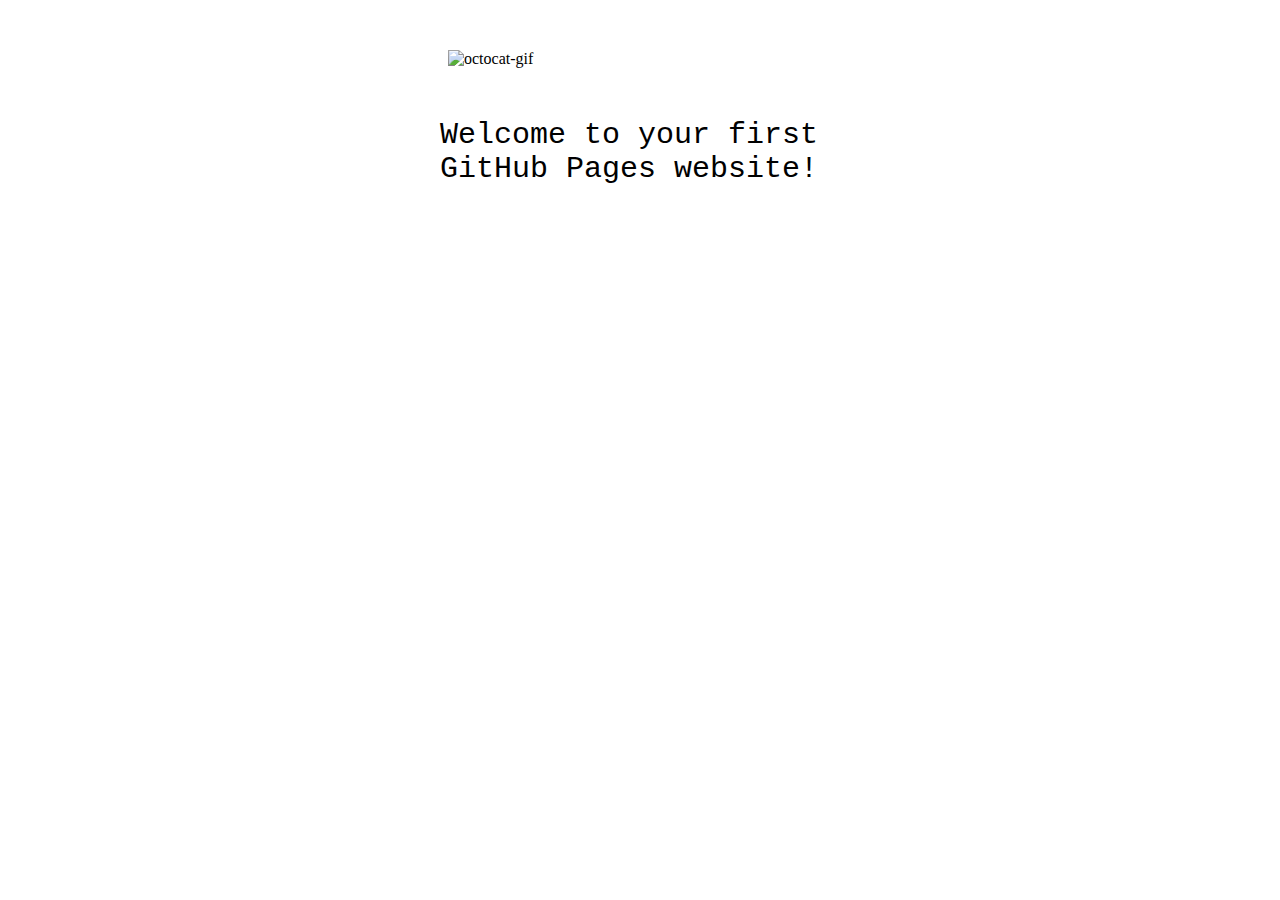
==== index.html @ 10ed6183 "Initial commit" ====
<!DOCTYPE html>

<html>
<head>
  <meta http-equiv="Content-Type" content="text/html; charset=utf-8"/>
  <title>my-first-website</title>
  <LINK href="styles.css" rel="stylesheet" type="text/css">
</head>

<body>

<img src="https://octodex.github.com/images/daftpunktocat-thomas.gif" id="octocat" alt="octocat-gif" />

<!-- Change this code here by copy and pasting your template on line 15 -->
<p>Welcome to your first GitHub Pages website!</p>

</body>
</html>
---- styles.css ----
* {
  margin:0px;
  padding:0px;
}

#octocat {
  display: block;
  width:384px;
  margin: 50px auto;
}

p {
  display: block;
  width: 400px;
  margin: 50px auto;
  font: 30px Monaco,"Courier New","DejaVu Sans Mono","Bitstream Vera Sans Mono",monospace;
}
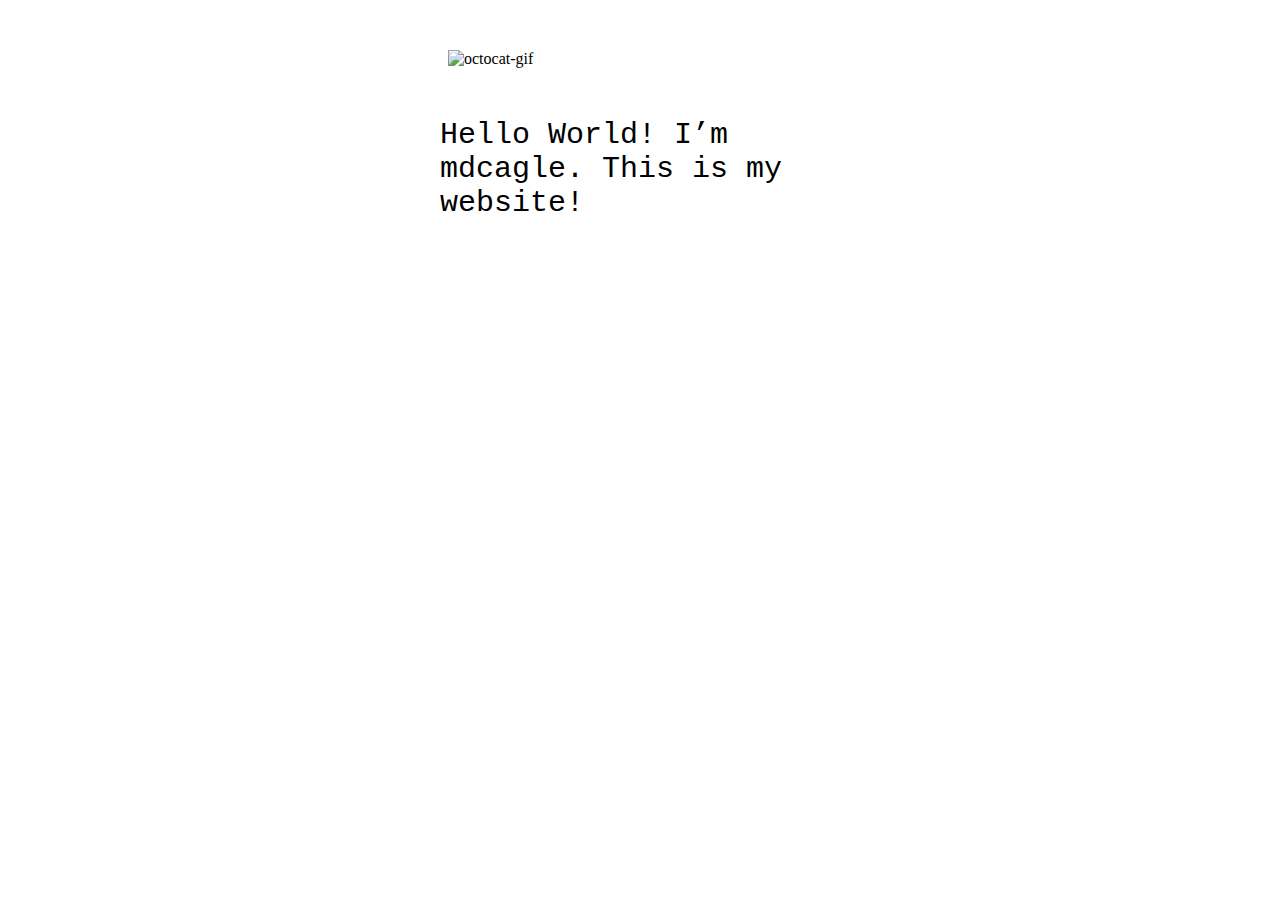
==== commit 3ad98aad: "add user name to index.html file" ====
--- a/index.html
+++ b/index.html
@@ -12,7 +12,8 @@
 <img src="https://octodex.github.com/images/daftpunktocat-thomas.gif" id="octocat" alt="octocat-gif" />
 
 <!-- Change this code here by copy and pasting your template on line 15 -->
-<p>Welcome to your first GitHub Pages website!</p>
+<p>Hello World! I’m mdcagle. This is my website!</p>
+
 
 </body>
 </html>
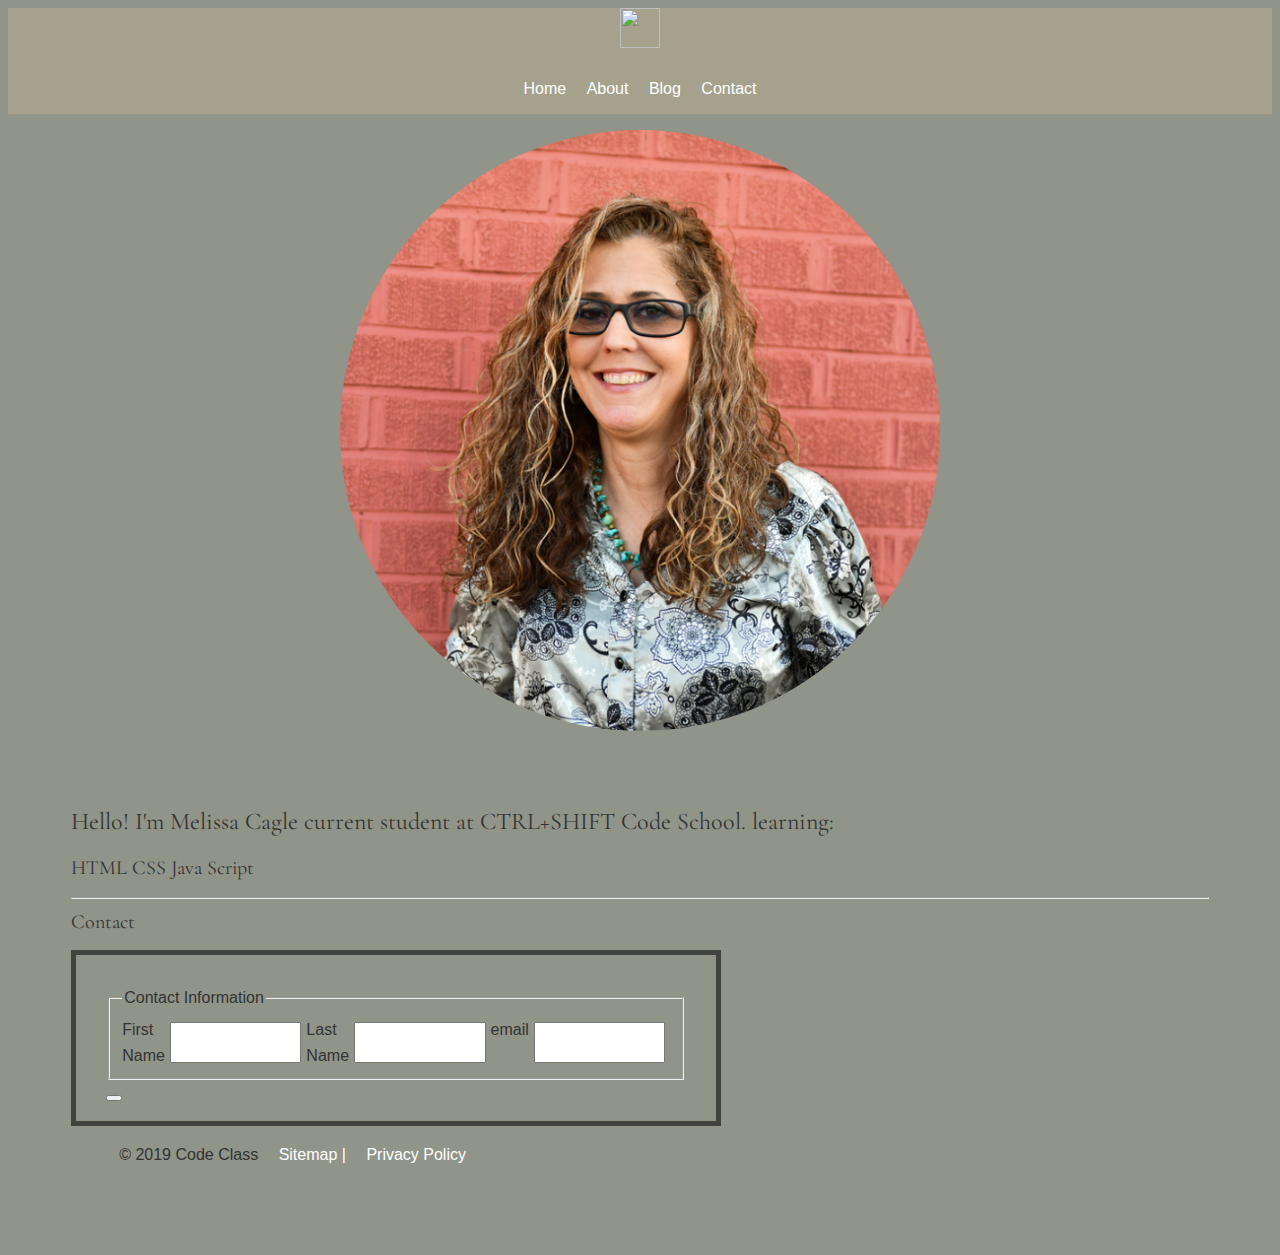
==== commit 34e6024b: "first commit" ====
--- a/index.html
+++ b/index.html
@@ -1,19 +1,100 @@
 <!DOCTYPE html>
+<html lang="en">
+  <head>
+    <meta charset="utf-8" />
+    <meta http-equiv="X-UA-Compatible" content="IE=edge" />
+    <title>portofolio Melissa Cagle</title>
+    <meta name="viewport" content="width=device-width, initial-scale=1" />
+    <link
+      rel="stylesheet"
+      type="text/css"
+      media="screen"
+      href="css/style.css"
+    />
+    <!--add fonts via html-->
+    <link
+      href="https://fonts.googleapis.com/css?family=Cormorant+Garamond:400,700%7cKhula"
+      rel="stylesheet"
+    />
+  </head>
+  <body>
+    <header>
+      <a href="#content" class="hidden">Skip to content</a>
+      <img src="" alt="" width="40" height="40" />
+      <nav>
+        <ul class="nav">
+          <li><a href="index.html">Home</a></li>
+          <li><a href="about.html">About</a></li>
+          <li ><a href="blog.html" >Blog </a></li>
+          <li><a href="#contact">Contact</a></li>
+        </ul>
+      </nav>
+    </header>
+    <!--This is only an example you do not have to use the same html elements and you do not have to use them in this order.-->
+    <div class="hero">
+      <img src="images/image.png" width="600" alt="Melissa">      
+    </div>
+    <main id="content">
+      <h1>
+        Hello! I'm Melissa Cagle current student at
+        CTRL+SHIFT Code School. learning:
+      </h1>
 
-<html>
-<head>
-  <meta http-equiv="Content-Type" content="text/html; charset=utf-8"/>
-  <title>my-first-website</title>
-  <LINK href="styles.css" rel="stylesheet" type="text/css">
-</head>
+      <section id="top">
+        <h2>HTML CSS Java Script</h2>
+        <div class="classy">
+          <p>
+            
+          </p>
+          <ol>
+            <li></li>
+            <li</li>
+            <li></li>
+          </ol>
+        </div>
+      </section>
+      <section id="middle">
+        <h2></h2>
+        <p></p>
+        <div class="details">
+          <h3></h3>
+          <ol>
+            <li></li>
+            <li></li>
+          </ol>
+        </div>
+      </section>
+      <hr />
+      <section id="contact">
+        <h2>Contact</h2>
+        <!-- Fieldset with legend -->
 
-<body>
+        <form action="https://formspree.io/xknwppan" method="post">
+          <fieldset>
+            <!-- You can hide legend from the browser but make it readable for screen-readers   -->
+            <legend>Contact Information</legend>
 
-<img src="https://octodex.github.com/images/daftpunktocat-thomas.gif" id="octocat" alt="octocat-gif" />
+            <label for="firstname">First Name</label>
+            <input id="firstname" name="firstname" type="text" required />
 
-<!-- Change this code here by copy and pasting your template on line 15 -->
-<p>Hello World! I’m mdcagle. This is my website!</p>
+            <label for="lastname">Last Name</label>
+            <input id="lastname" name="lastname" type="text" required />
 
-
-</body>
-</html>
+            <label for="email">email</label>
+            <input id="email" name="email" type="email" required />
+          </fieldset>
+          <button class="button" type="submit"></button>
+        </form>
+      </section>
+    </mai
+ </footer>
+      <ul>
+        <li class="copyright">&copy; 2019 Code Class</li>
+        <li><a href="sitemap.xml">Sitemap |</a></li>
+        <!--you can google for websites that will generate an xml sitemap for you-->
+        <li><a href="privacy.html">Privacy Policy</a></li>
+        <!--more on privacy policy here https://html.com/privacy/ and  https://digital.com/blog/best-privacy-policy-generators/-->
+      </ul>
+    </footer>
+  </body>
+</html>--- a/css/style.css
+++ b/css/style.css
@@ -0,0 +1,471 @@
+/*
+CSS Styles: Html - CSS resource
+Color Palette:
+   
+      grey-tan: #9B9A94
+      soft-pink: #E0CBC4
+      pink-beige: #EBE4DE
+      black: #131310
+Table of Contents
+###########################################################
+1.0 -Reset   
+2.0 -Fonts
+3.0 -Global Styles
+4.0 -Header
+    4.1 -img
+    4.2 -nav
+5.0 -Body
+    5.1 -a 
+    5.2 -img 
+    5.3 -h1
+    5.4 -h2
+    5.5 -h3
+    5.6 -p 
+    5.7 -section
+    5.8 -form
+6.0 -Footer
+7.0 -Media Queries
+*/
+
+
+
+
+/*#################################################### -Fonts ####################################################*/
+
+
+body {
+  font-family: 'Khula', sans-serif;
+  font-weight: 400;
+}
+
+h1, h2, h3, h4, h5, h6 {
+  font-family: 'Cormorant Garamond', serif;
+  font-weight: 400;
+}
+
+.button {
+  font-family: 'Cormorant Garamond', serif;
+  font-weight: 700;
+  font-size: 13px;
+  text-transform: uppercase;
+  letter-spacing: 3px;
+}
+/*#################################################### -Global Styles ####################################################*/
+body{
+    background-color: green;
+}
+
+ a {		
+	text-decoration: none;
+	color: #fff;
+}
+
+a:hover {
+	color: rgb(80, 5, 9);
+}
+
+a:active {
+	color: rgb(110, 7, 59);
+}
+
+ ul li {
+    display: inline;
+	 padding: 8px;
+  }
+  
+
+
+/*#################################################### -Header ####################################################*/
+header{
+	
+  background-color: rgb(165, 161, 140);	
+  text-align: center;		
+}
+
+.nav {
+	padding: 12px;
+}
+
+   .hidden {
+    position:absolute;
+    top:auto;
+    width:1px;
+    height:1px;
+    overflow:hidden;
+  }
+
+div .hero{
+     b image: url("../img/sparkle.jpeg");   /*--- step out of css folder and into img folder ../img/ */
+     background-repeat: no-reackground-ipeat;
+     background-position: top;
+     background-attachment: fixed;
+	 max-height: 460px;
+ }
+
+main{
+	padding: 5%;
+}
+
+
+
+   ol{
+        list-style-image: url('../img/heart.png')  /*--- step out of css folder and into img folder ../img/filename.png    */
+    } 
+
+
+  /*####### -dropdown ####*/
+  .dropdown {
+    
+    overflow: hidden;
+  }
+  
+  .dropdown .dropbtn {
+    font-size: 16px;  
+    border: none;
+    outline: none;
+    color: white;
+    padding: 14px 16px;
+    background-color: inherit;
+    font-family: inherit;
+    margin: 0;
+  }
+  
+  .navbar a:hover, .dropdown:hover .dropbtn {
+    background-color: #380e0b;
+  }
+  
+  .dropdown-content {
+    display: none;
+    position: absolute;
+    background-color: #200f16;
+    min-width: 160px;
+    box-shadow: 0px 8px 16px 0px rgba(0,0,0,0.2);
+    z-index: 1;
+  }
+  
+  .dropdown-content a {
+    float: none;
+    color: black;
+    padding: 12px 16px;
+    text-decoration: none;
+    display: block;
+    text-align: left;
+  }
+  
+  .dropdown-content a:hover {
+    background-color: #ddd;
+  }
+  
+  .dropdown:hover .dropdown-content {
+    display: block;
+  }
+
+    /*#############- Hero ###############*/
+.hero{ 
+  display:flex;
+  justify-content: center;
+  align-items:center;
+}
+
+.hero img{
+  border-radius: 80%;
+}
+/*#################### -Form #########################*/
+
+form{
+	max-width: 650px;
+	background: rgb(#996633);
+	padding: 30px 30px 15px 30px;
+	border: 5px solid rgb(66, 66, 63);
+}
+
+fieldset {
+	display: flex;
+	text-align: left;
+}
+
+input{
+  width: 80%;
+  padding: 10px;	
+  margin: 5px;	
+}
+
+input[type=text]:focus {
+  background-color: rgb(114, 81, 21);
+}
+
+    
+/*#################################################### -Footer ####################################################*/
+
+
+
+
+p.copyright {
+  color: #fff;
+  line-height: 40px;
+  font-size: 0.7em;
+}
+
+
+footer{
+	background-color: #86721728;
+  color: #EBE4DE;
+ text-align: center;
+}
+footer .right{
+
+  text-align: right;
+  margin-right: 5%;
+}
+
+footer ul{
+padding: 1%;
+display:inline-flex;
+margin:5px;
+
+}
+
+
+
+/*#################################################### -Media Queries #################################################*/
+      
+      
+
+      /*----to use font awesome fonts for styling
+      ul {
+        list-style: none;
+        padding: 0;
+      }
+      li {
+        padding-left: 1.3em;
+      }
+      li:before {
+        content: "\f00c";                FontAwesome Unicode 
+        font-family: FontAwesome;
+        display: inline-block;
+        margin-left: -1.3em;             same as padding-left set on li
+        width: 1.3em;                    same as padding-left set on li 
+      }
+      ------*/
+
+/*############# -masonary blog ##########*/
+
+/**
+ * RESET
+ * Reference: http://meyerweb.com/eric/tools/css/reset/
+ */
+
+.blog{
+
+  color: rgb(199, 180, 72);
+}
+ article, aside, details, figcaption, figure,
+ footer, header, hgroup, main, menu, nav, section {
+   display: block;
+ }
+ 
+ body {
+   line-height: 1.618;
+   font-family: Arial, Helvetica, sans-serif;
+ }
+ 
+ ol, ul {
+   list-style: none;
+ }
+ 
+ blockquote, q {
+   quotes: none;
+ }
+ 
+ blockquote:before, blockquote:after,
+ q:before, q:after {
+   content: '';
+   content: none;
+ }
+ 
+ table {
+   border-collapse: collapse;
+   border-spacing: 0;
+ }
+ 
+ a {
+   text-decoration: none;
+ }
+ 
+ code, pre, samp {
+   font-family: monospace;
+ }
+ 
+ /**
+  * BASIC TYPE
+  */
+ 
+ img, video {
+   max-width: 100%;
+   vertical-align: middle;
+ }
+ 
+ p:not(:last-child) {
+   margin: 0 0 1em;
+ }
+ 
+ h1, h2, h3, h4 {
+   margin: .5em 0 .75em;
+   line-height: 1.3;
+ }
+ 
+ h1 {
+   font-size: 1.5em;
+ }
+ 
+ h2 {
+   font-size: 1.25em;
+ }
+ 
+ h3 {
+   font-size: 1.125em;
+ }
+ 
+ h4 {
+   font-size: 1em;
+ }
+ 
+ /**
+  * BOX HACKING
+  */
+ 
+ html {
+   box-sizing: border-box;
+ }
+ 
+ *,
+ *:before,
+ *:after {
+   box-sizing: inherit;
+ }
+ .wrapper { 
+   max-width: 1280px;
+   margin-right: auto;
+   margin-left: auto;
+   padding: 1.5em;
+ }
+ body {
+   background-color: #919489;
+   color: #333333;
+ }
+ .masonry-wrapper {
+   padding: 1.5em;
+   max-width: 960px;
+   margin-right: auto;
+   margin-left: auto;
+ }
+ .masonry {
+   columns: 1;
+   column-gap: 10px;
+ }
+ .masonry-item {
+   display: inline-block;
+   vertical-align: top;
+   margin-bottom: 10px;
+ }
+ @media only screen and (max-width: 1023px) and (min-width: 768px) {  .masonry {
+     columns: 2;
+   }
+ }
+ @media only screen and (min-width: 1024px) {
+   .masonry {
+     columns: 3;
+   }
+ }
+ .masonry-item, .masonry-content {
+   border-radius: 5px;
+   overflow: hidden;
+ }
+ .masonry-item {
+   filter: drop-shadow(0px 2px 2px rgba(0, 0, 0, .3));
+   transition: filter .25s ease-in-out;
+ }
+ .masonry-item:hover {
+   filter: drop-shadow(0px 5px 5px rgba(0, 0, 0, .3));
+ }
+ .masonry-content {
+   overflow: hidden;
+ }
+ .masonry-item {
+   color: #cfaa30;
+   background-color: #f9f9f9;
+ }
+ .masonry-title, .masonry-description {
+   margin: 0;
+ }
+ .masonry-title {
+   font-weight: 700;
+   font-size: 1.1rem;
+   padding: 1rem 1.5rem;
+ }
+ .masonry-description {
+   padding: 1.5rem;
+   font-size: .75rem;
+   border-top: 3spx solid rgba(0, 0, 0, .05);
+ }
+ .masonry-footer {
+   font-size: .75em;
+   opacity: .25;
+   text-align: center;
+   padding-top: 3em; 
+   padding-bottom: 3em;
+   margin-bottom: -1.5em;
+   transition: opacity 1s ease-in-out;
+ }
+ .masonry-footer a {
+   color: currentColor;
+ }
+ .masonry-footer:hover, .masonry-footer:active, .masonry-footer:focus {
+   opacity: .75;
+ }
+
+
+ /*#############  -POST  ############*/
+
+/* Style the side navigation */
+.post{    
+  background-image: url("../images/header-comp.jpg");
+  display: flex;
+  height: 20rem;
+  width: 100%;
+  justify-content: center;
+
+}
+
+.sidenav {
+  margin-top: 2%;
+  height: 80%;
+  width: 20%;
+  position: fixed;
+  z-index: 1;
+  top: 0;
+  left: 0;
+  background-color: #333;
+  overflow-x: hidden;
+}
+
+
+/* Side navigation links */
+.sidenav a {
+  color: white;
+  padding: 16px;
+  text-decoration: none;
+  display: block;
+}
+
+/* Change color on hover */
+.sidenav a:hover {
+  background-color: #ddd;
+  color: black;
+}
+
+/* Style the content */
+.content {
+  margin-left: 200px;
+  padding-left: 20px;
+}